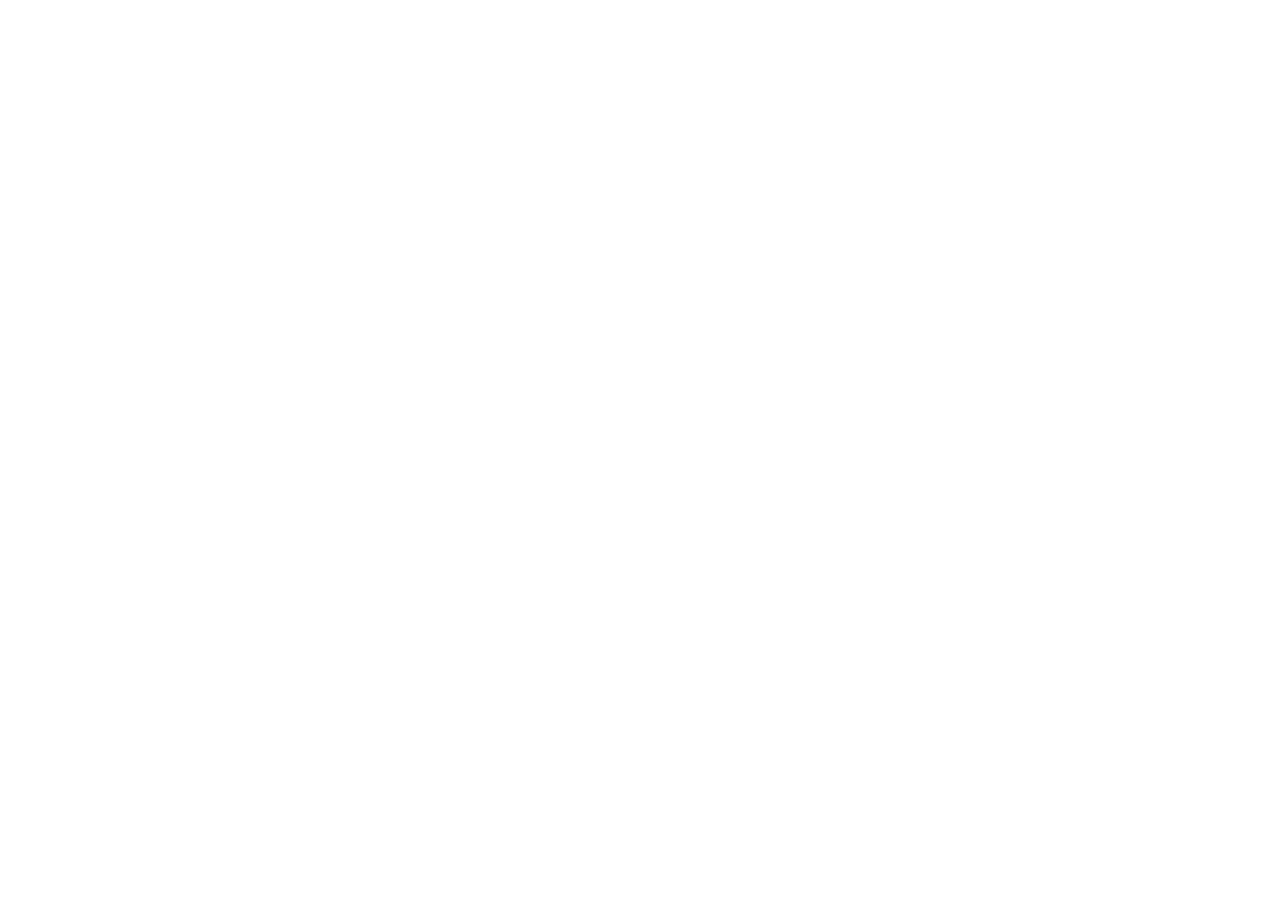
==== index.html @ 45eb7abe "feat: del files" ====
<!DOCTYPE html>
<html lang="en">
<head>
    <meta charset="UTF-8">
    <meta http-equiv="X-UA-Compatible" content="IE=edge">
    <meta name="viewport" content="width=device-width, initial-scale=1.0">
    <title>Document</title>
</head>
<body>
    <header class ="header">

    </header>
    <main class ="main">

    </main>
    <footer class="footer">

    </footer>    
</body>
</html>
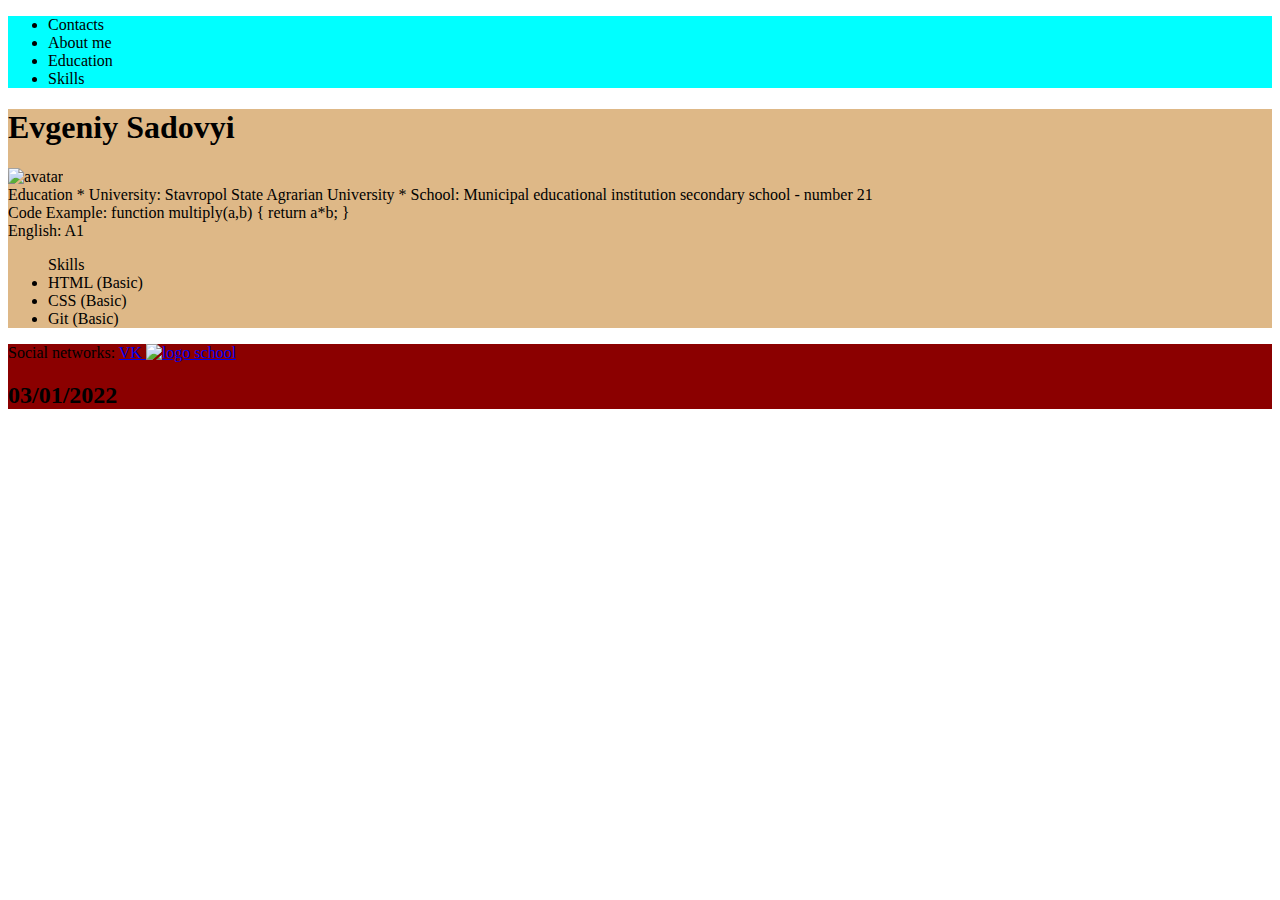
==== commit efb541c1: "feat:added  education and skills" ====
--- a/index.html
+++ b/index.html
@@ -4,17 +4,48 @@
     <meta charset="UTF-8">
     <meta http-equiv="X-UA-Compatible" content="IE=edge">
     <meta name="viewport" content="width=device-width, initial-scale=1.0">
-    <title>Document</title>
+    <title>CV</title>
+    <link rel="stylesheet" href="style.css">
 </head>
-<body>
+<body class="body">
     <header class ="header">
-
+        <nav class ="nav">
+            <ul class="ul">
+                <li class="li1">Contacts</li>
+                <li class="li1">About me</li>
+                <li class="li1">Education</li>
+                <li class="li1">Skills</li>
+            </ul>
+        </nav>
     </header>
     <main class ="main">
-
+        <h1 class="name">Evgeniy Sadovyi</h1> 
+        <img class="image" src="snRvIaILYtc.jpg" alt="avatar">
+        <div class ="education">Education
+            * University: Stavropol State Agrarian University
+            * School: Municipal educational institution secondary school - number 21
+        </div>
+        <div class ="code">Code Example:
+            function multiply(a,b) {
+            return a*b;
+            }
+        </div>
+        <div class ="english">English: A1</div>
+        <div class ="skills">
+            <ul>Skills
+                <li>HTML (Basic)</li>
+                <li>CSS (Basic)</li>
+                <li>Git (Basic)</li>
+        </div>
     </main>
     <footer class="footer">
-
-    </footer>    
+        <div class="society">Social networks:
+        <a class ="link" href="https://vk.com/id116611731" >VK</li>
+        <a href="https://rs.school/js/">
+            <img class="logo" src="rs_school_js.svg" alt="logo school">
+        </a>
+        <h2>03/01/2022</h2>
+        </div>
+    </footer>
 </body>
-</html>+</html>
--- a/style.css
+++ b/style.css
@@ -0,0 +1,9 @@
+.header {
+    background-color: aqua;
+}
+.main {
+    background-color: burlywood;
+}
+footer {
+    background-color: darkred;
+}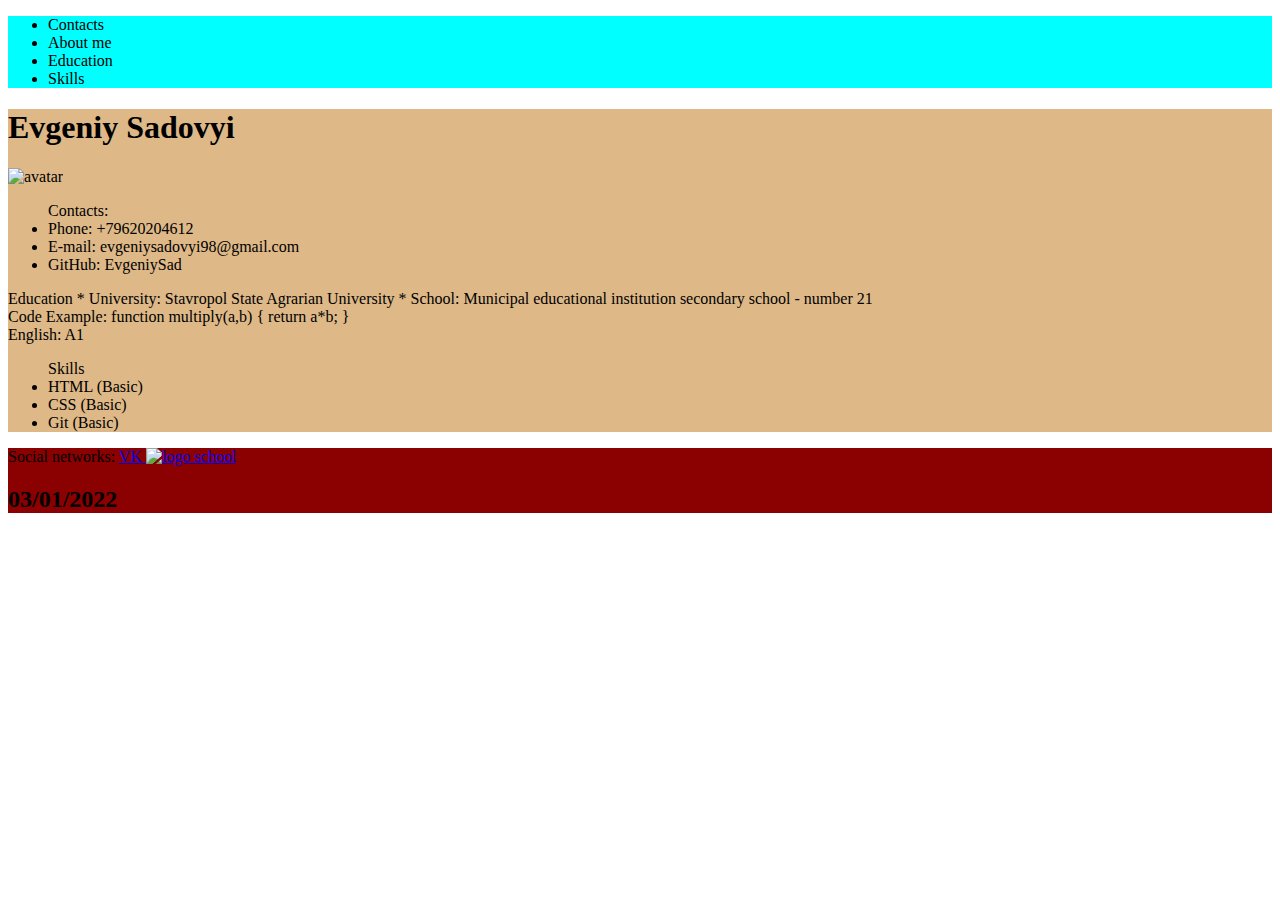
==== commit 0c715cf0: "feat: added contacts" ====
--- a/index.html
+++ b/index.html
@@ -21,6 +21,12 @@
     <main class ="main">
         <h1 class="name">Evgeniy Sadovyi</h1> 
         <img class="image" src="snRvIaILYtc.jpg" alt="avatar">
+        <div class ="contacts">
+            <ul>Contacts:
+                <li>Phone: +79620204612</li>
+                <li>E-mail: evgeniysadovyi98@gmail.com</li>
+                <li>GitHub: EvgeniySad</li>
+        </div>
         <div class ="education">Education
             * University: Stavropol State Agrarian University
             * School: Municipal educational institution secondary school - number 21
@@ -49,3 +55,6 @@
     </footer>
 </body>
 </html>
+    
+      
+
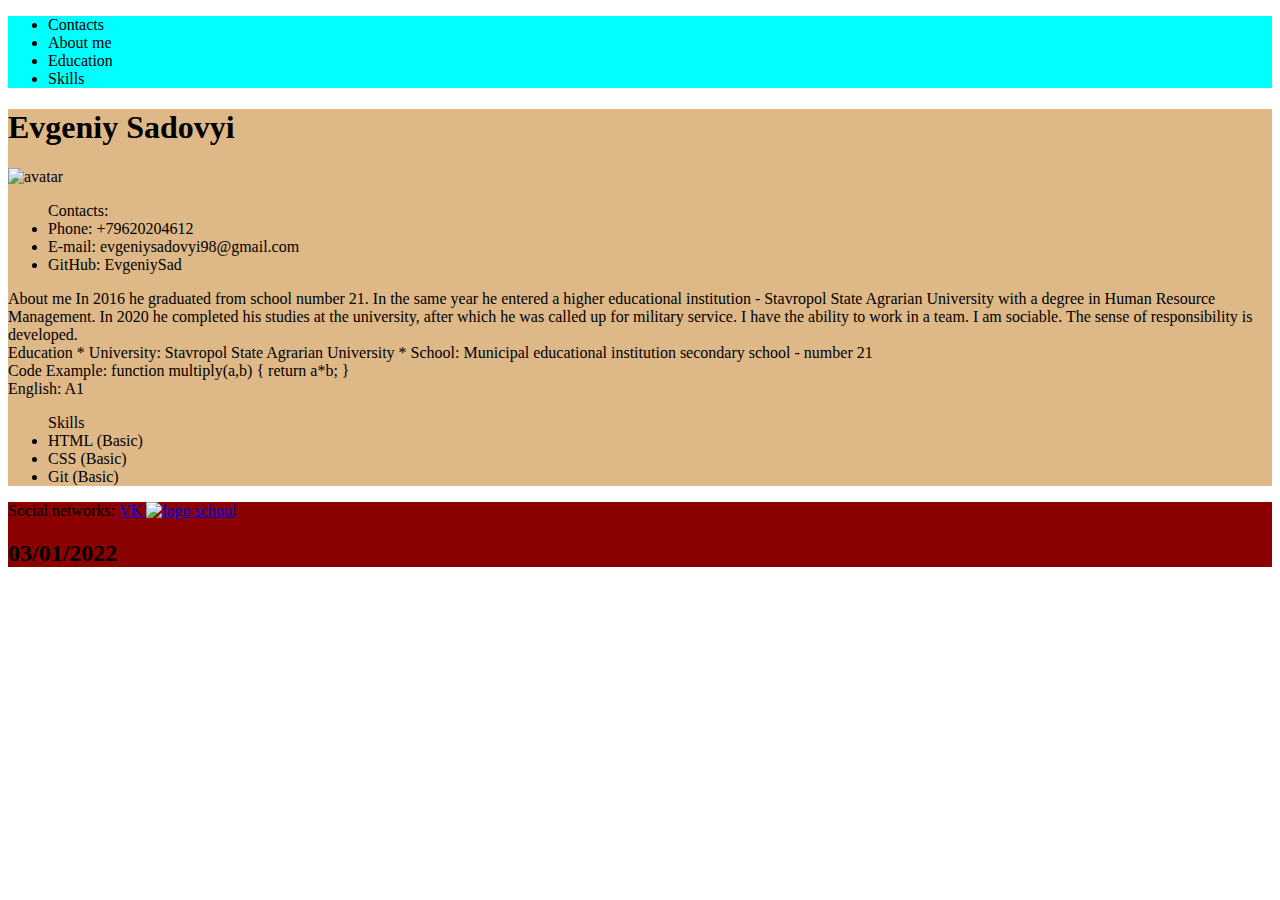
==== commit c2f042f9: "feat: added myself" ====
--- a/index.html
+++ b/index.html
@@ -26,6 +26,11 @@
                 <li>Phone: +79620204612</li>
                 <li>E-mail: evgeniysadovyi98@gmail.com</li>
                 <li>GitHub: EvgeniySad</li>
+        </div>
+        <div class ="myself">About me
+            In 2016 he graduated from school number 21. In the same year he entered a higher educational institution - Stavropol State Agrarian University with a degree in Human Resource Management.
+            In 2020 he completed his studies at the university, after which he was called up for military service. 
+            I have the ability to work in a team. I am sociable. The sense of responsibility is developed.
         </div>
         <div class ="education">Education
             * University: Stavropol State Agrarian University
